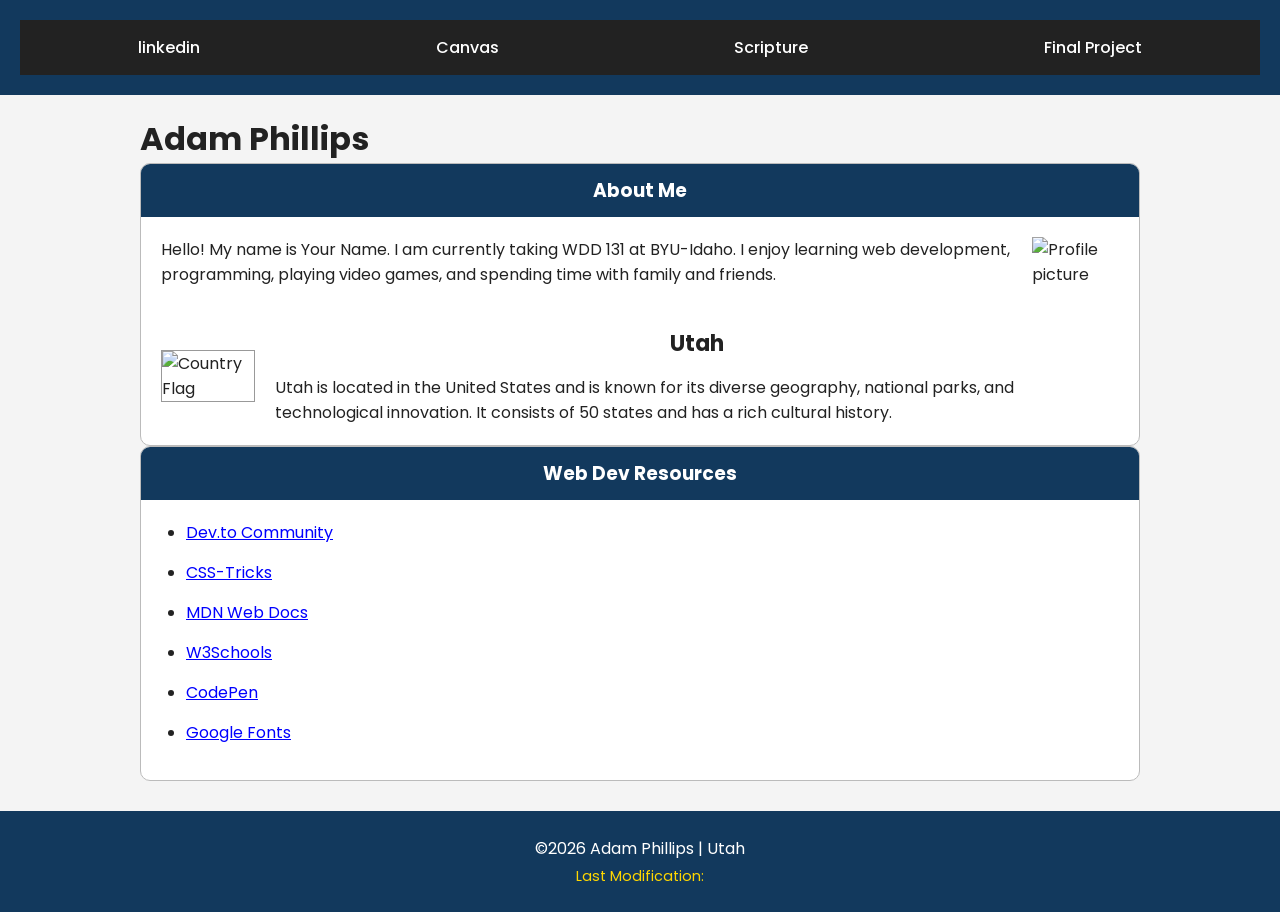
==== index.html @ 8df889e0 "start" ====
<!DOCTYPE html>
<html lang="en">

<head>
    <meta charset="UTF-8">
    <meta name="viewport" content="width=device-width, initial-scale=1.0">
    <title>WDD 131 - Dynamic Web Fundamentals - Adam Phillips</title>
    <meta name="description" content="This is Adam Phillips's BYU-Idaho WDD 131 course home page">
    <meta name="author" content="Adam Phillips">
    <link rel="stylesheet" href="styles/base.css">
</head>

<body>
    <header>
        <nav>
        <ul>
            <li><a href="https://www.linkedin.com/">linkedin</a></li>
            <li><a href="https://byupw.instructure.com/">Canvas</a></li>
            <li><a href="https://www.churchofjesuschrist.org/study/scriptures/nt/john/3?lang=eng&id=p16#p16">Scripture</a>
            <li><a href="#">Final Project</a></li>
        </ul>
        </nav>
    </header>

    <main>
    <h1>Adam Phillips</h1>
 <section class="card">
                <h3>About Me</h3>
                <div class="about">
                    <div>
                        <p>
                            Hello! My name is Your Name. I am currently taking WDD 131 at
                            BYU-Idaho. I enjoy learning web development, programming,
                            playing video games, and spending time with family and friends.
                        </p>
                    </div>
                    <img src="images/profile.jpg" alt="Profile picture">
                </div>
                <div class="country">
                    <img src="images/flag.png" alt="Country Flag">
                    <div>
                        <h4>Utah</h4>
                        <p>
                            Utah is located in the United States and is known for
                            its diverse geography, national parks, and technological
                            innovation. It consists of 50 states and has a rich cultural
                            history.
                        </p>
                    </div>
                </div>
            </section>
            <aside class="card">

                <h3>Web Dev Resources</h3>
                <div class="resources">
                    <ul>
                        <li><a href="https://dev.to/" target="_blank">Dev.to Community</a></li>
                        <li><a href="https://css-tricks.com/" target="_blank">CSS-Tricks</a></li>
                        <li><a href="https://developer.mozilla.org/" target="_blank">MDN Web Docs</a></li>
                        <li><a href="https://www.w3schools.com/" target="_blank">W3Schools</a></li>
                        <li><a href="https://codepen.io/" target="_blank">CodePen</a></li>
                        <li><a href="https://fonts.google.com/" target="_blank">Google Fonts</a></li>

                    </ul>
                </div>
            </aside>
        </div>
    </main>

        </main>
        <footer>

            <p>©2026 Adam Phillips | Utah</p>

            <p class="last-modified">
            Last Modification:
            <span id="lastModified"></span>
            </p>

        </footer>

</body>
</html>
---- styles/base.css ----
/* Google Font */
@import url('https://fonts.googleapis.com/css2?family=Poppins:wght@300;400;600&display=swap');

* {
    margin: 0;
    padding: 0;
    box-sizing: border-box;
}

body {
    font-family: "Poppins", sans-serif;
    background: #f4f4f4;
    color: #222;
}

/* Main container */
main {
    width: 1000px;
    margin: 20px auto;
}

/* Header */
header {
    background: #12395d;
    color: white;
    text-align: center;
    padding: 20px;
}

header h1 {
    font-size: 30px;
    font-weight: 400;
}

/* Navigation */
nav {
    background: #222;
}

nav ul {
    display: flex;
    justify-content: space-around;
    list-style: none;
}

nav a {
    display: block;
    color: white;
    text-decoration: none;
    padding: 15px;
    font-weight: 500;
}

nav a:hover {
    background: #444;
}

/* Page title */
h2 {
    text-align: center;
    margin: 30px 0;
    font-size: 40px;
    font-weight: 400;
}

/* Two-column layout */
.content {
    display: grid;
    grid-template-columns: 2fr 1fr;
    gap: 20px;
    align-items: start;
}

/* Cards */
.card {
    background: white;
    border: 1px solid #bbb;
    border-radius: 10px;
    overflow: hidden;
}

.card h3 {
    background: #12395d;
    color: white;
    text-align: center;
    padding: 12px;
}

/* About section */
.about {
    display: flex;
    padding: 20px;
    gap: 20px;
}

.about img {
    width: 150px;
    height: auto;
}

/* Country section */
.country {
    display: flex;
    padding: 20px;
    gap: 20px;
    align-items: center;
}

.country img {
    width: 150px;
    border: 1px solid #999;
}

.country h4 {
    text-align: center;
    margin-bottom: 15px;
    font-size: 22px;
}

/* Resources */
.resources {
    padding: 20px;
}

.resources ul {
    padding-left: 25px;
}

.resources li {
    margin-bottom: 15px;
}

.resources a {
    color: blue;
}

/* Footer */
footer {
    background: #12395d;
    color: white;
    text-align: center;
    padding: 20px;
    margin-top: 30px;
}

footer p {
    margin: 5px;
}

.last-modified {
    color: gold;
    font-size: .9rem;
}
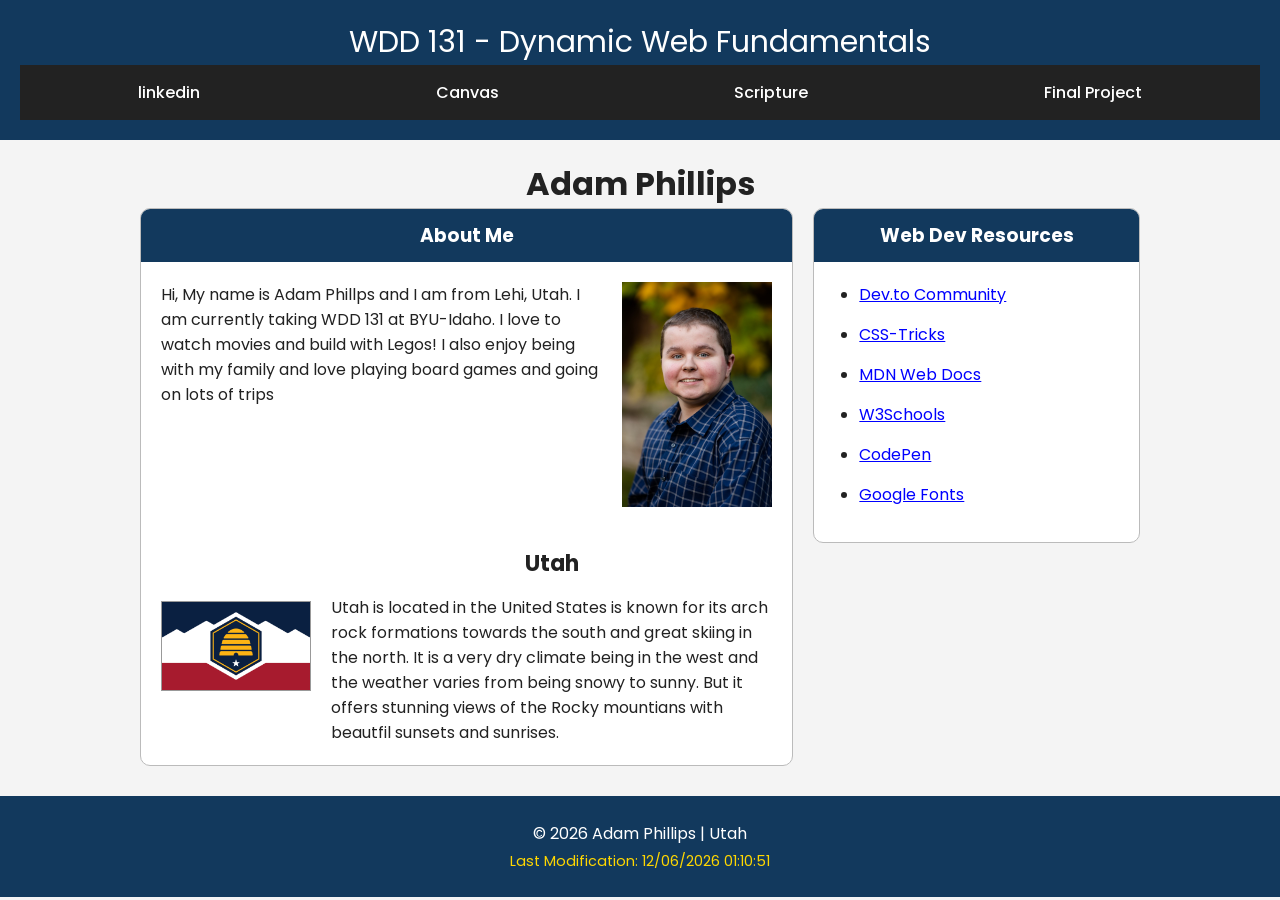
==== commit 764581e3: "start part 2" ====
--- a/index.html
+++ b/index.html
@@ -8,10 +8,13 @@
     <meta name="description" content="This is Adam Phillips's BYU-Idaho WDD 131 course home page">
     <meta name="author" content="Adam Phillips">
     <link rel="stylesheet" href="styles/base.css">
+    <script src="scripts/getdates.js" defer></script>
 </head>
 
 <body>
     <header>
+        <h1>WDD 131 - Dynamic Web Fundamentals
+        </h1>
         <nav>
         <ul>
             <li><a href="https://www.linkedin.com/">linkedin</a></li>
@@ -24,28 +27,29 @@
 
     <main>
     <h1>Adam Phillips</h1>
- <section class="card">
+<div class="content">
+    
+    <section class="card">
                 <h3>About Me</h3>
                 <div class="about">
                     <div>
                         <p>
-                            Hello! My name is Your Name. I am currently taking WDD 131 at
-                            BYU-Idaho. I enjoy learning web development, programming,
-                            playing video games, and spending time with family and friends.
+                            Hi, My name is Adam Phillps and I am from Lehi, Utah. I am currently taking WDD 131 at
+                            BYU-Idaho.  I love to watch movies and build with Legos!  I also enjoy being with my family and love
+                            playing board games and going on lots of trips 
                         </p>
                     </div>
                     <img src="images/profile.jpg" alt="Profile picture">
                 </div>
                 <div class="country">
-                    <img src="images/flag.png" alt="Country Flag">
+                    <img src="images/Utah_Flag_CMYK-1980928401.png" alt="Utah Flag">
                     <div>
                         <h4>Utah</h4>
                         <p>
-                            Utah is located in the United States and is known for
-                            its diverse geography, national parks, and technological
-                            innovation. It consists of 50 states and has a rich cultural
-                            history.
-                        </p>
+                            Utah is located in the United States is known for its arch rock formations towards the south
+                            and great skiing in the north. It is a very dry
+                            climate being in the west and the weather varies from being snowy to sunny. But it offers
+                            stunning views of the Rocky mountians with beautfil sunsets and sunrises.
                     </div>
                 </div>
             </section>
@@ -65,12 +69,17 @@
                 </div>
             </aside>
         </div>
+</div>
     </main>
 
         </main>
         <footer>
 
-            <p>©2026 Adam Phillips | Utah</p>
+            <p>
+            &copy;
+                <span id="currentyear"></span>
+                Adam Phillips | Utah
+            </p>
 
             <p class="last-modified">
             Last Modification:
--- a/styles/base.css
+++ b/styles/base.css
@@ -17,6 +17,9 @@
 main {
     width: 1000px;
     margin: 20px auto;
+}
+main h1{
+    text-align: center;
 }
 
 /* Header */
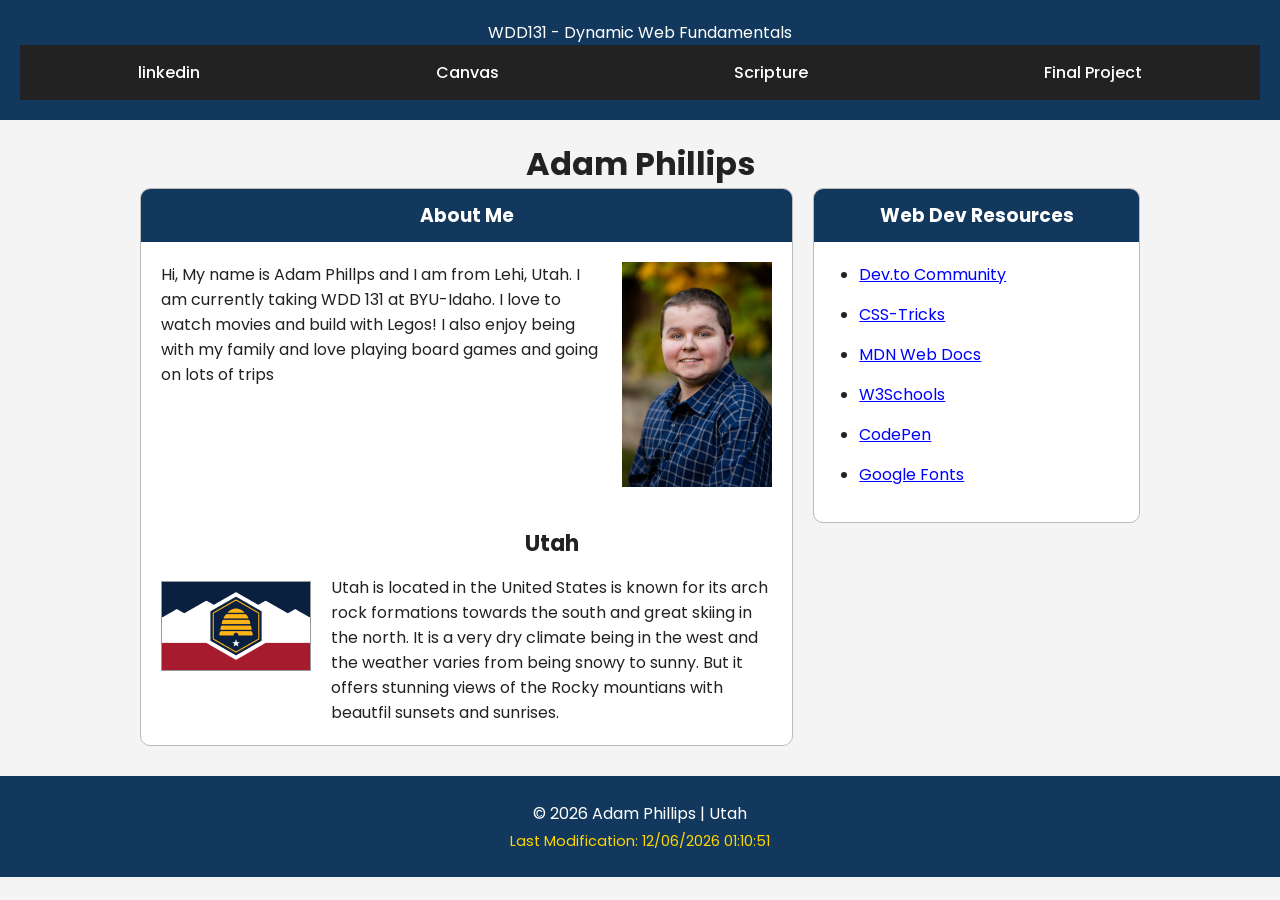
==== commit 627ad3d6: "start part 2.2" ====
--- a/index.html
+++ b/index.html
@@ -13,8 +13,7 @@
 
 <body>
     <header>
-        <h1>WDD 131 - Dynamic Web Fundamentals
-        </h1>
+        <span id="course-title">WDD131 - Dynamic Web Fundamentals</span>
         <nav>
         <ul>
             <li><a href="https://www.linkedin.com/">linkedin</a></li>
@@ -25,54 +24,54 @@
         </nav>
     </header>
 
-    <main>
+<main>
     <h1>Adam Phillips</h1>
-<div class="content">
-    
-    <section class="card">
-                <h3>About Me</h3>
-                <div class="about">
-                    <div>
-                        <p>
-                            Hi, My name is Adam Phillps and I am from Lehi, Utah. I am currently taking WDD 131 at
-                            BYU-Idaho.  I love to watch movies and build with Legos!  I also enjoy being with my family and love
-                            playing board games and going on lots of trips 
-                        </p>
+    <div class="content">
+        
+        <section class="card">
+                    <h3>About Me</h3>
+                    <div class="about">
+                        <div>
+                            <p>
+                                Hi, My name is Adam Phillps and I am from Lehi, Utah. I am currently taking WDD 131 at
+                                BYU-Idaho.  I love to watch movies and build with Legos!  I also enjoy being with my family and love
+                                playing board games and going on lots of trips 
+                            </p>
+                        </div>
+                        <img src="images/profile.jpg" alt="Profile picture">
                     </div>
-                    <img src="images/profile.jpg" alt="Profile picture">
-                </div>
-                <div class="country">
-                    <img src="images/Utah_Flag_CMYK-1980928401.png" alt="Utah Flag">
-                    <div>
-                        <h4>Utah</h4>
-                        <p>
-                            Utah is located in the United States is known for its arch rock formations towards the south
-                            and great skiing in the north. It is a very dry
-                            climate being in the west and the weather varies from being snowy to sunny. But it offers
-                            stunning views of the Rocky mountians with beautfil sunsets and sunrises.
+                    <div class="country">
+                        <img src="images/utahflag.png" alt="Utah Flag">
+                        <div>
+                            <h4>Utah</h4>
+                            <p>
+                                Utah is located in the United States is known for its arch rock formations towards the south
+                                and great skiing in the north. It is a very dry
+                                climate being in the west and the weather varies from being snowy to sunny. But it offers
+                                stunning views of the Rocky mountians with beautfil sunsets and sunrises.
+                        </div>
                     </div>
-                </div>
-            </section>
-            <aside class="card">
+                </section>
+                <section class="card">
 
-                <h3>Web Dev Resources</h3>
-                <div class="resources">
-                    <ul>
-                        <li><a href="https://dev.to/" target="_blank">Dev.to Community</a></li>
-                        <li><a href="https://css-tricks.com/" target="_blank">CSS-Tricks</a></li>
-                        <li><a href="https://developer.mozilla.org/" target="_blank">MDN Web Docs</a></li>
-                        <li><a href="https://www.w3schools.com/" target="_blank">W3Schools</a></li>
-                        <li><a href="https://codepen.io/" target="_blank">CodePen</a></li>
-                        <li><a href="https://fonts.google.com/" target="_blank">Google Fonts</a></li>
+                    <h3>Web Dev Resources</h3>
+                    <div class="resources">
+                        <ul>
+                            <li><a href="https://dev.to/" target="_blank">Dev.to Community</a></li>
+                            <li><a href="https://css-tricks.com/" target="_blank">CSS-Tricks</a></li>
+                            <li><a href="https://developer.mozilla.org/" target="_blank">MDN Web Docs</a></li>
+                            <li><a href="https://www.w3schools.com/" target="_blank">W3Schools</a></li>
+                            <li><a href="https://codepen.io/" target="_blank">CodePen</a></li>
+                            <li><a href="https://fonts.google.com/" target="_blank">Google Fonts</a></li>
 
-                    </ul>
-                </div>
-            </aside>
-        </div>
-</div>
-    </main>
+                        </ul>
+                    </div>
+                </section>
+            </div>
+    </div>
+</main>
 
-        </main>
+
         <footer>
 
             <p>
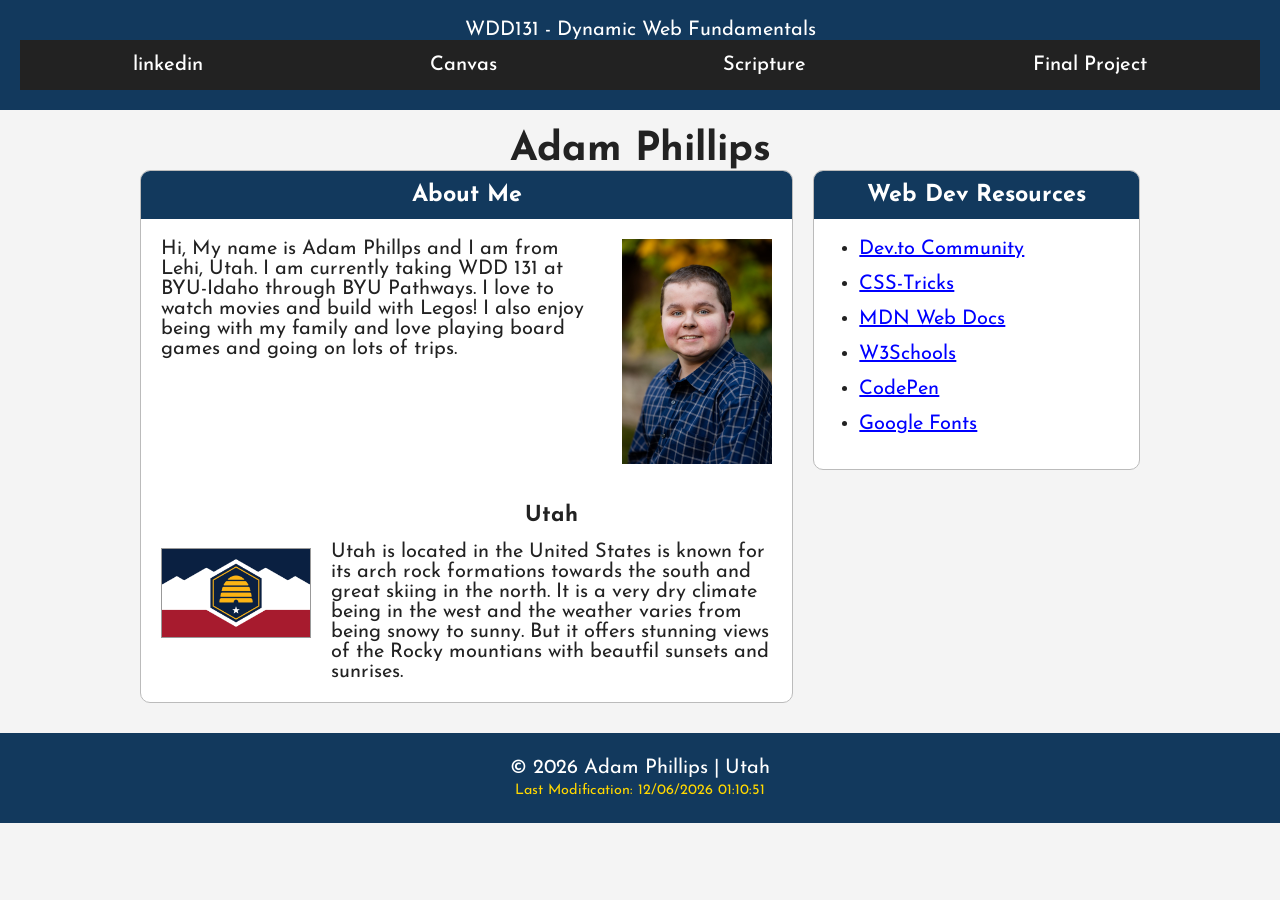
==== commit 09e3ac04: "start part 2.2" ====
--- a/index.html
+++ b/index.html
@@ -9,6 +9,10 @@
     <meta name="author" content="Adam Phillips">
     <link rel="stylesheet" href="styles/base.css">
     <script src="scripts/getdates.js" defer></script>
+
+    <link rel="preconnect" href="https://fonts.googleapis.com">
+    <link rel="preconnect" href="https://fonts.gstatic.com" crossorigin>
+    <link href="https://fonts.googleapis.com/css2?family=Josefin+Sans:ital,wght@0,100..700;1,100..700&display=swap" rel="stylesheet">
 </head>
 
 <body>
@@ -34,8 +38,8 @@
                         <div>
                             <p>
                                 Hi, My name is Adam Phillps and I am from Lehi, Utah. I am currently taking WDD 131 at
-                                BYU-Idaho.  I love to watch movies and build with Legos!  I also enjoy being with my family and love
-                                playing board games and going on lots of trips 
+                                BYU-Idaho through BYU Pathways.  I love to watch movies and build with Legos!  I also enjoy being with my family and love
+                                playing board games and going on lots of trips.
                             </p>
                         </div>
                         <img src="images/profile.jpg" alt="Profile picture">
@@ -68,7 +72,7 @@
                     </div>
                 </section>
             </div>
-    </div>
+
 </main>
 
 
--- a/styles/base.css
+++ b/styles/base.css
@@ -1,5 +1,4 @@
-/* Google Font */
-@import url('https://fonts.googleapis.com/css2?family=Poppins:wght@300;400;600&display=swap');
+
 
 * {
     margin: 0;
@@ -8,9 +7,10 @@
 }
 
 body {
-    font-family: "Poppins", sans-serif;
+    font-family: "Josefin Sans", sans-serif;
     background: #f4f4f4;
     color: #222;
+font-size: 20px;
 }
 
 /* Main container */
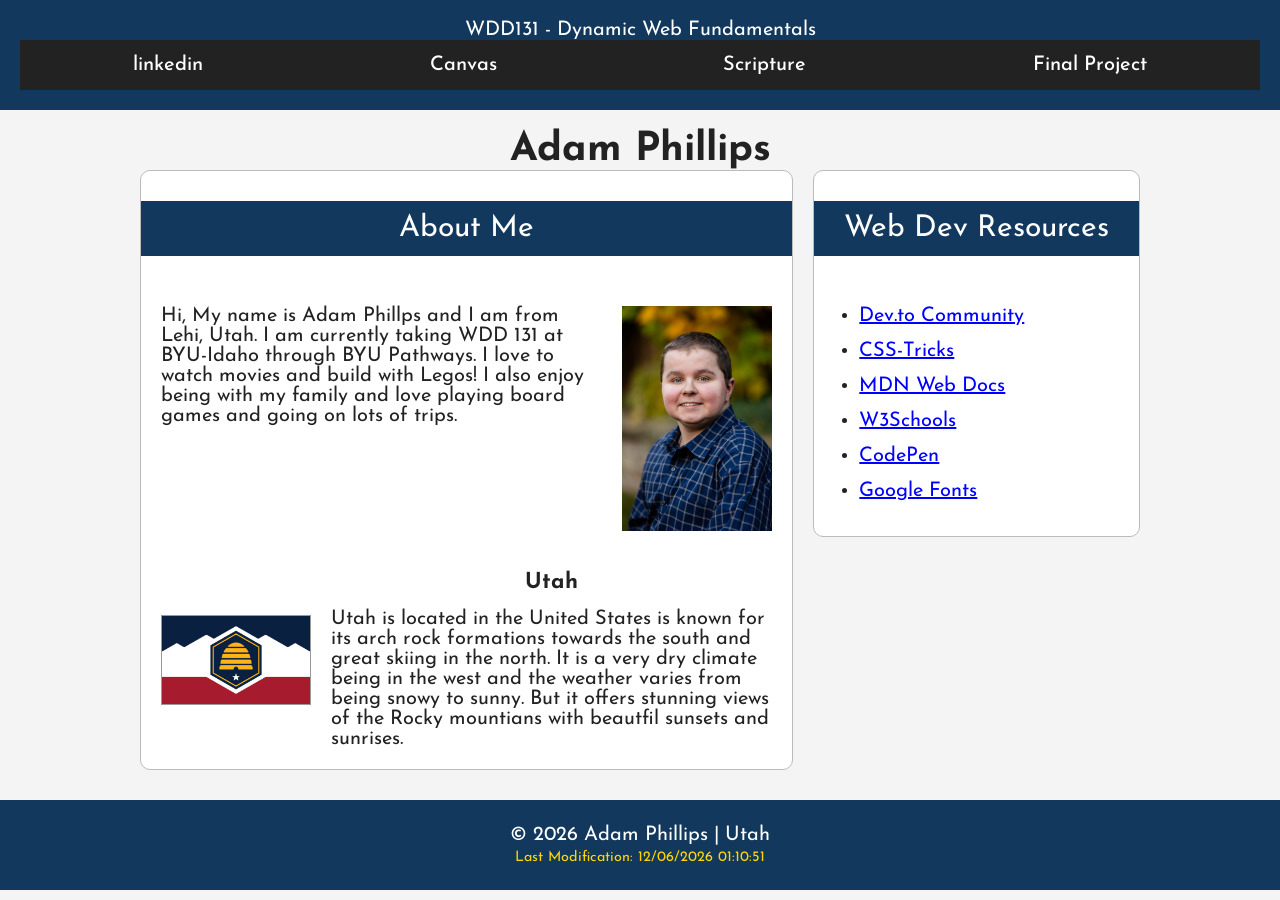
==== commit 773163af: "start part 2.3" ====
--- a/index.html
+++ b/index.html
@@ -33,7 +33,7 @@
     <div class="content">
         
         <section class="card">
-                    <h3>About Me</h3>
+                    <h2>About Me</h2>
                     <div class="about">
                         <div>
                             <p>
@@ -44,10 +44,10 @@
                         </div>
                         <img src="images/profile.jpg" alt="Profile picture">
                     </div>
-                    <div class="country">
+                    <div class="state">
                         <img src="images/utahflag.png" alt="Utah Flag">
                         <div>
-                            <h4>Utah</h4>
+                            <h3>Utah</h3>
                             <p>
                                 Utah is located in the United States is known for its arch rock formations towards the south
                                 and great skiing in the north. It is a very dry
@@ -58,7 +58,7 @@
                 </section>
                 <section class="card">
 
-                    <h3>Web Dev Resources</h3>
+                    <h2>Web Dev Resources</h2>
                     <div class="resources">
                         <ul>
                             <li><a href="https://dev.to/" target="_blank">Dev.to Community</a></li>
--- a/styles/base.css
+++ b/styles/base.css
@@ -82,11 +82,12 @@
     overflow: hidden;
 }
 
-.card h3 {
+.card h2 {
     background: #12395d;
     color: white;
     text-align: center;
     padding: 12px;
+    font-size: 30px;
 }
 
 /* About section */
@@ -102,19 +103,19 @@
 }
 
 /* Country section */
-.country {
+.state {
     display: flex;
     padding: 20px;
     gap: 20px;
     align-items: center;
 }
 
-.country img {
+.state img {
     width: 150px;
     border: 1px solid #999;
 }
 
-.country h4 {
+.state h3 {
     text-align: center;
     margin-bottom: 15px;
     font-size: 22px;
